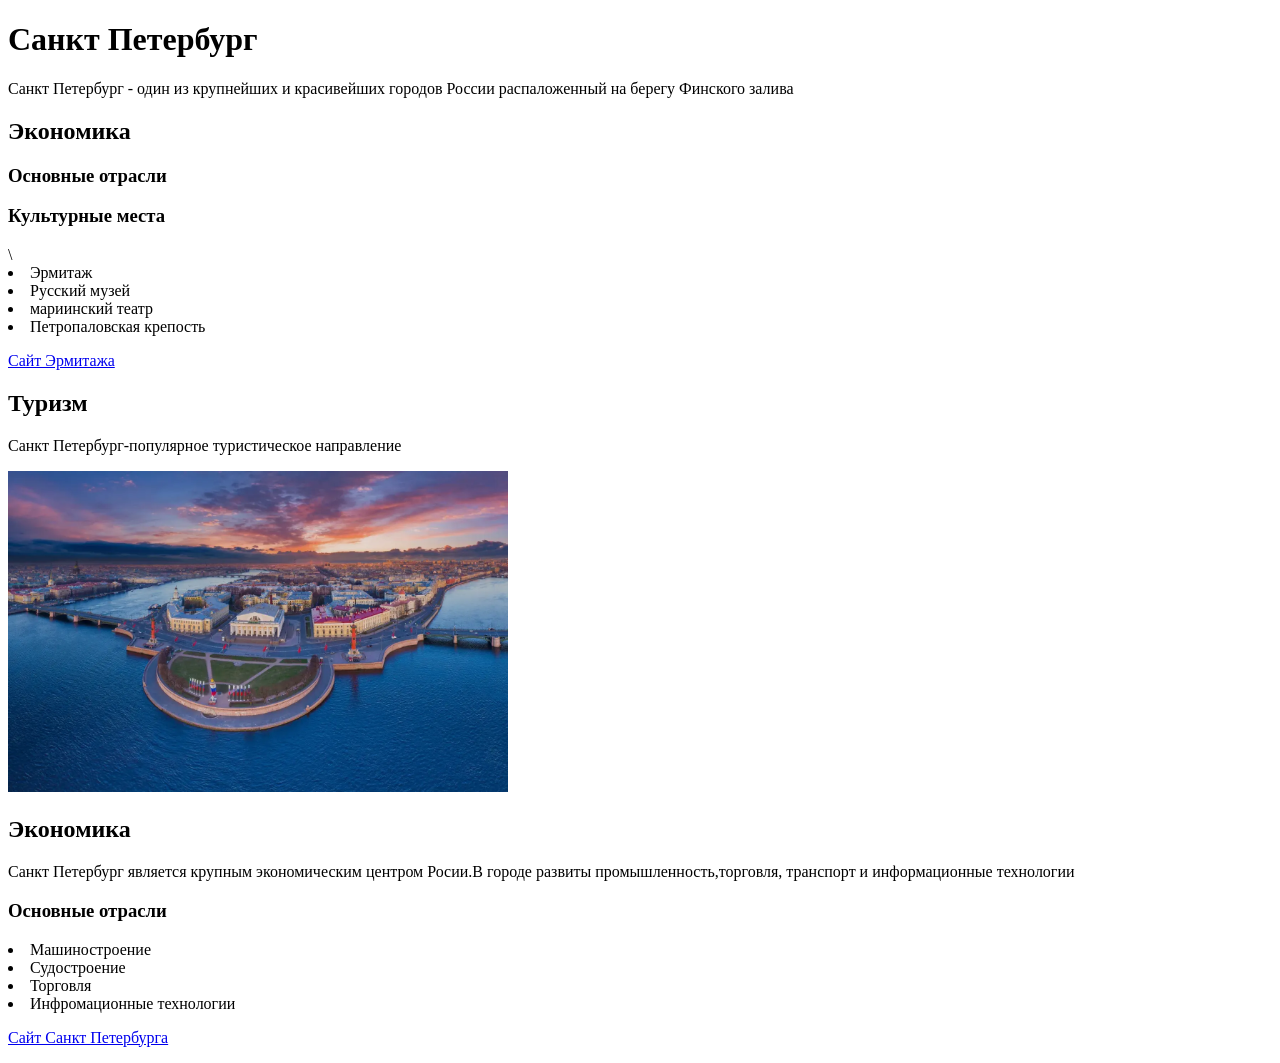
==== index.html @ 981f1cd5 "First commit" ====
<!DOCTYPE html>
<html lang="en">
<head>
    <meta charset="UTF-8">
    <meta name="viewport" content="width, initial-scale=1.0">
    <title>Document</title>
</head>
<body>
    <h1>Санкт Петербург</h1>
    <p> Санкт Петербург - один из крупнейших и красивейших городов России распаложенный на берегу Финского залива<div class=""></div></p>
</p>
<h2>Экономика</h2>
<h3>Основные отрасли</h3>
<h3>Культурные места</h3>
<ui>\
<li>Эрмитаж</li>
<li>Русский музей
    <li>мариинский театр</li>
    <li>Петропаловская крепость</li>
</ui>
<p>
    <a href="https://www.hermitagemuseum.org/">Сайт Эрмитажа</a>
    <p>
<h2>Туризм</h2>
    </p>Санкт Петербург-популярное туристическое направление</p>
<img src="1.webp"
alt="Санкт Петербург"
width="500">
<h2>Экономика</h2>
<p>Санкт Петербург является крупным экономическим центром Росии.В городе развиты промышленность,торговля, транспорт и информационные технологии</p>
</p>
<h3>Основные отрасли</h3>
<u1>
    <li>Машиностроение</li>
    <li>Судостроение</li>
    <li>Торговля</li>
    <li>Инфромационные технологии</li>
</u1>
<p>
    <a href="https://www.gov.spb.ru/">Сайт Санкт Петербурга</a>
</p>
</body>
</html>
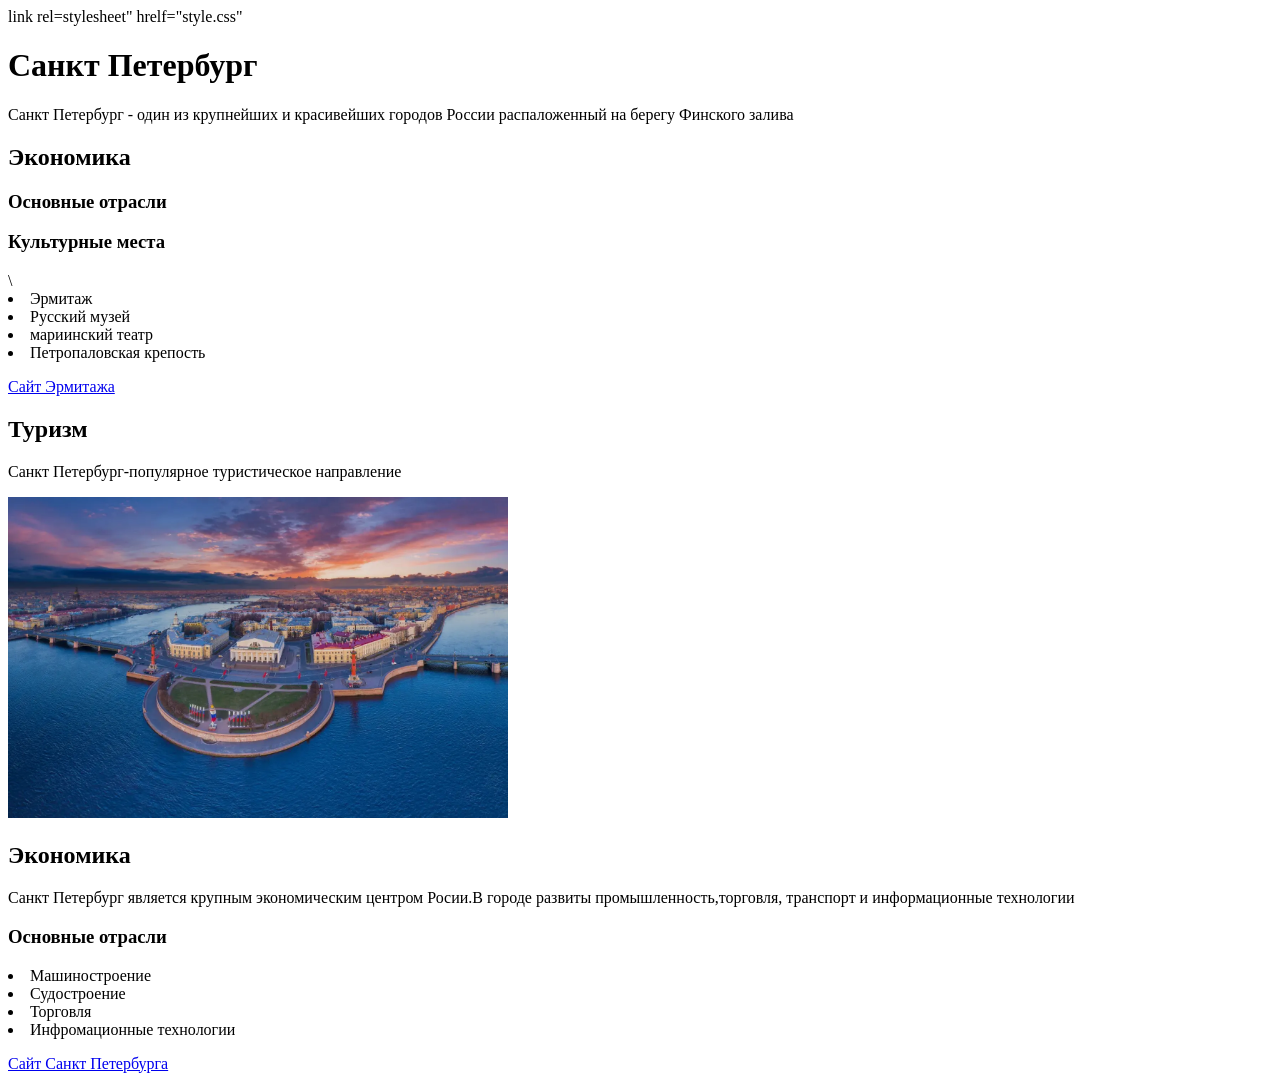
==== commit 58295cd3: "add style.css" ====
--- a/index.html
+++ b/index.html
@@ -3,7 +3,8 @@
 <head>
     <meta charset="UTF-8">
     <meta name="viewport" content="width, initial-scale=1.0">
-    <title>Document</title>
+    <title>Document</title> link rel=stylesheet" hrelf="style.css"
+
 </head>
 <body>
     <h1>Санкт Петербург</h1>
